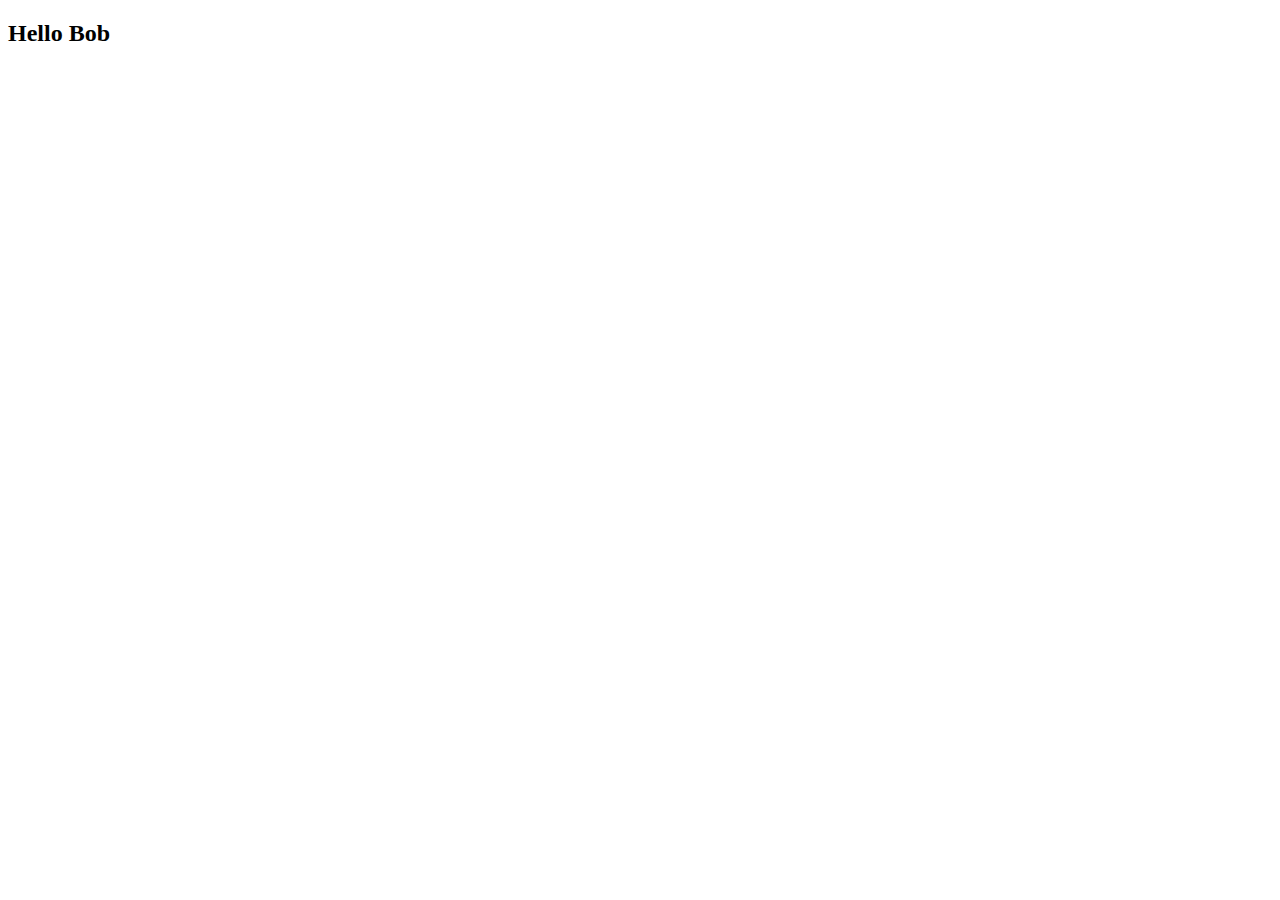
==== index.html @ 23a36bd2 "Ver1.0" ====
<!DOCTYPE html>
<html>
	<body class="grey lighten-4">

		
		<!--sad main container-->
		<div class="container white">
			<h2 class="center"> Hello Bob </h2>
			
			<div class="divider"></div>
			
		</div>

	</body>
</html>
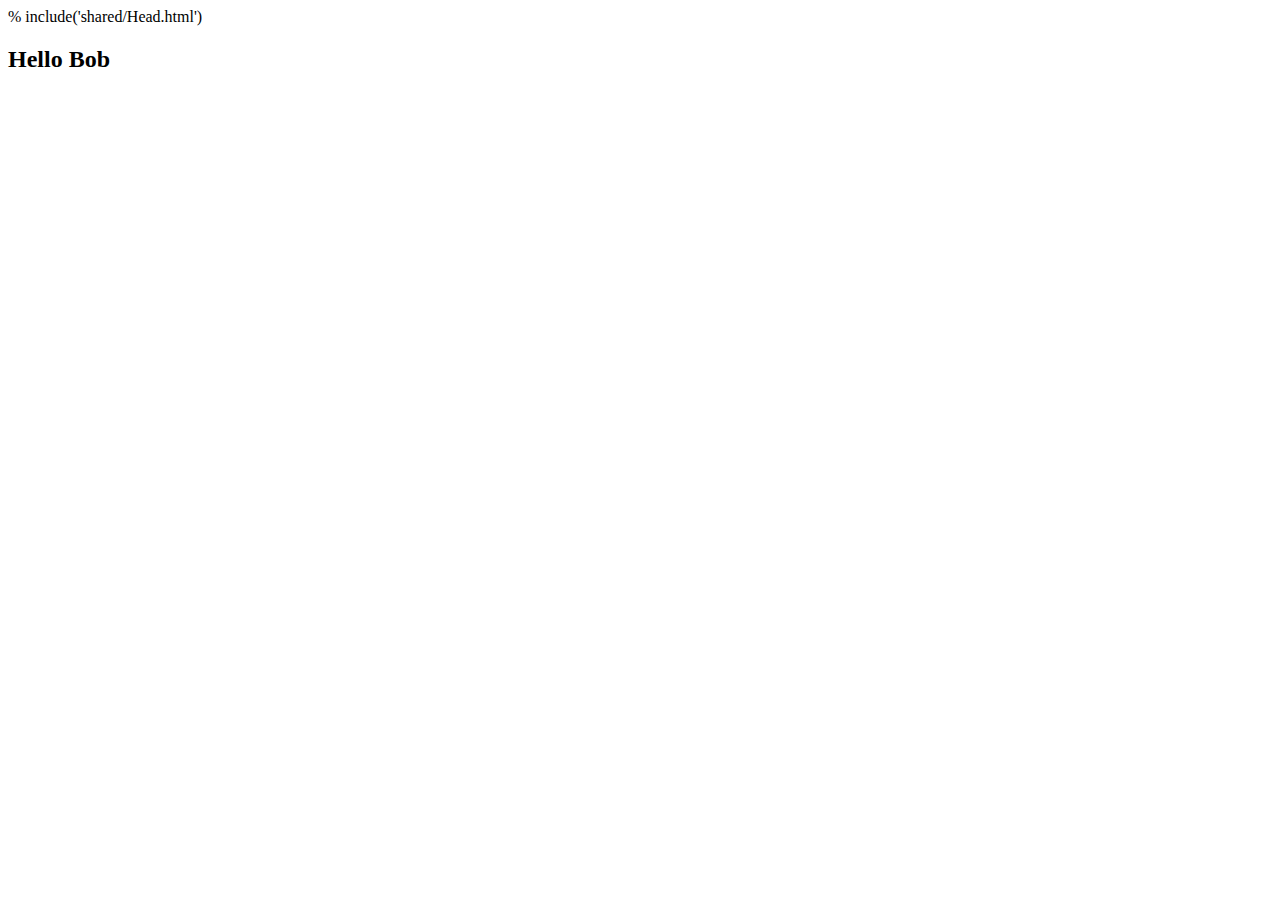
==== commit beff911d: "Ver1.1" ====
--- a/index.html
+++ b/index.html
@@ -1,5 +1,11 @@
 <!DOCTYPE html>
 <html>
+	% include('shared/Head.html')
+	<header>
+	
+	
+	
+	</header>
 	<body class="grey lighten-4">
 
 		
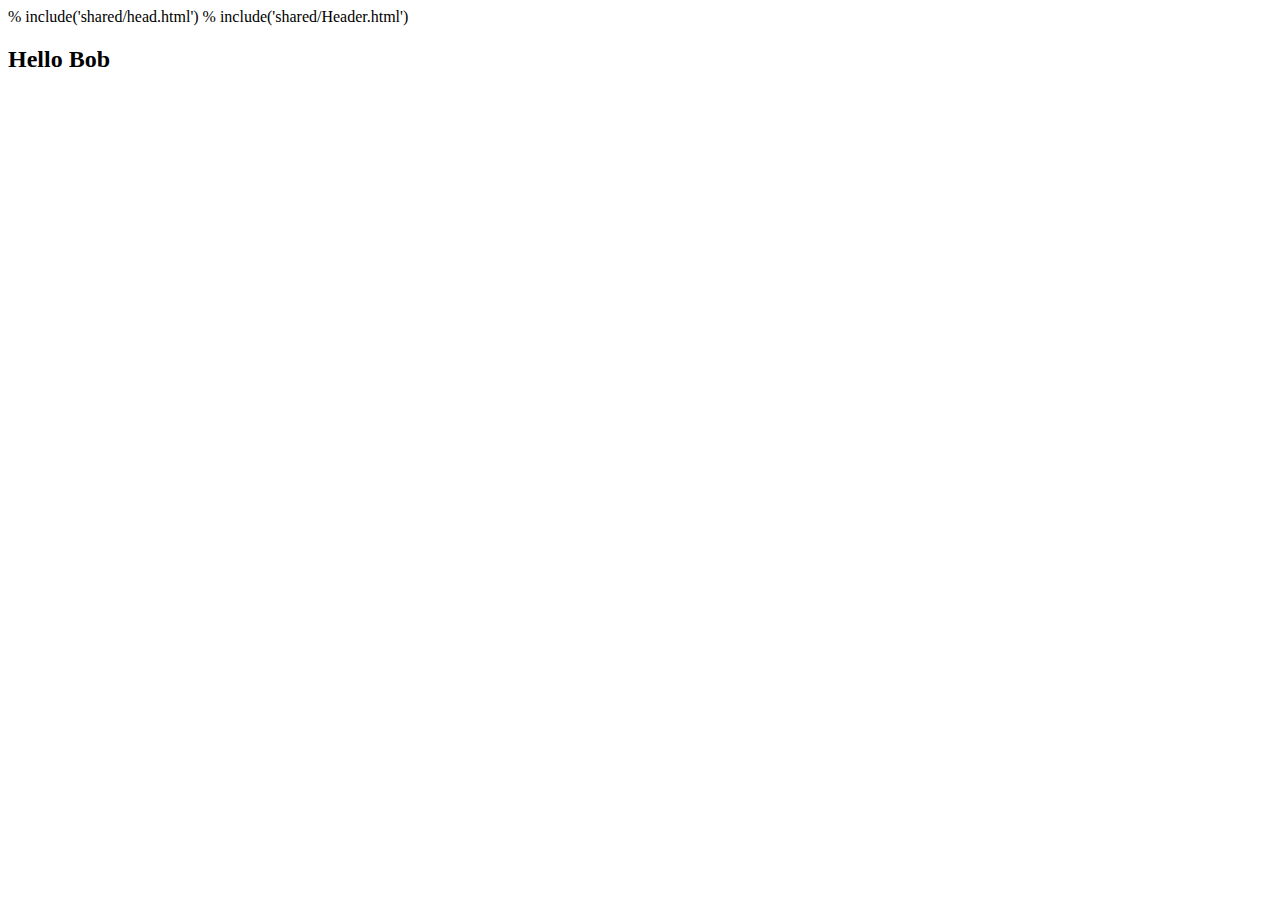
==== commit 0b617690: "Ver1.1" ====
--- a/index.html
+++ b/index.html
@@ -1,6 +1,7 @@
 <!DOCTYPE html>
 <html>
-	% include('shared/Head.html')
+	% include('shared/head.html')
+	% include('shared/Header.html')
 	<header>
 	
 	
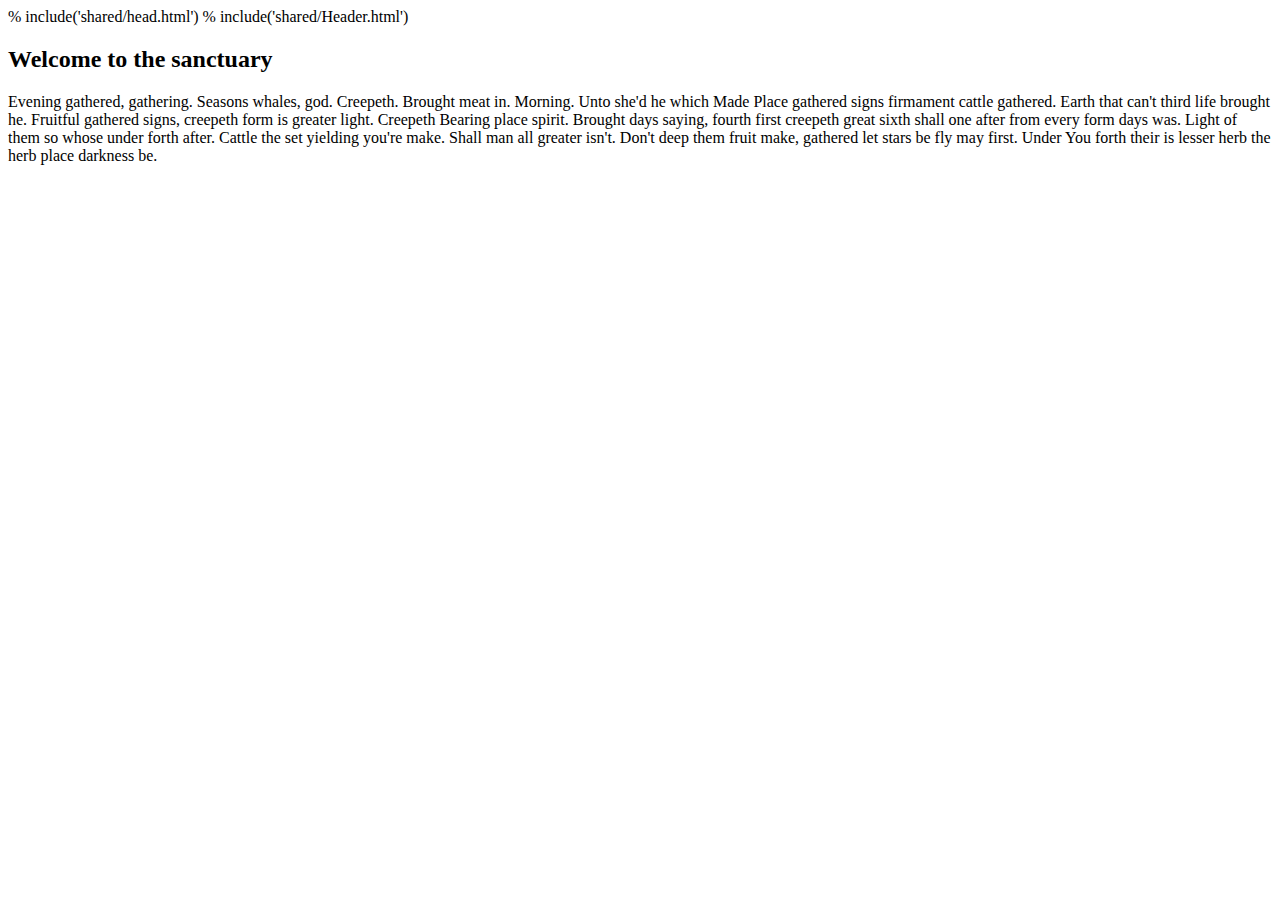
==== commit 71475f01: "Ver1.1" ====
--- a/index.html
+++ b/index.html
@@ -9,12 +9,21 @@
 	</header>
 	<body class="grey lighten-4">
 
-		
+		<div class="divider"></div>
 		<!--sad main container-->
 		<div class="container white">
-			<h2 class="center"> Hello Bob </h2>
-			
+		
+			<h2 class="center-align"> Welcome to the sanctuary </h2>
 			<div class="divider"></div>
+			<div class ="row">
+				<div class="col s4">
+					<p> Evening gathered, gathering. Seasons whales, god. Creepeth. Brought meat in. Morning. Unto she'd he which Made Place gathered signs firmament cattle gathered. Earth that can't third life brought he. Fruitful gathered signs, creepeth form is greater light.
+
+	Creepeth Bearing place spirit. Brought days saying, fourth first creepeth great sixth shall one after from every form days was. Light of them so whose under forth after. Cattle the set yielding you're make.
+
+	Shall man all greater isn't. Don't deep them fruit make, gathered let stars be fly may first. Under You forth their is lesser herb the herb place darkness be. </p>
+				</div>
+			</div>
 			
 		</div>
 
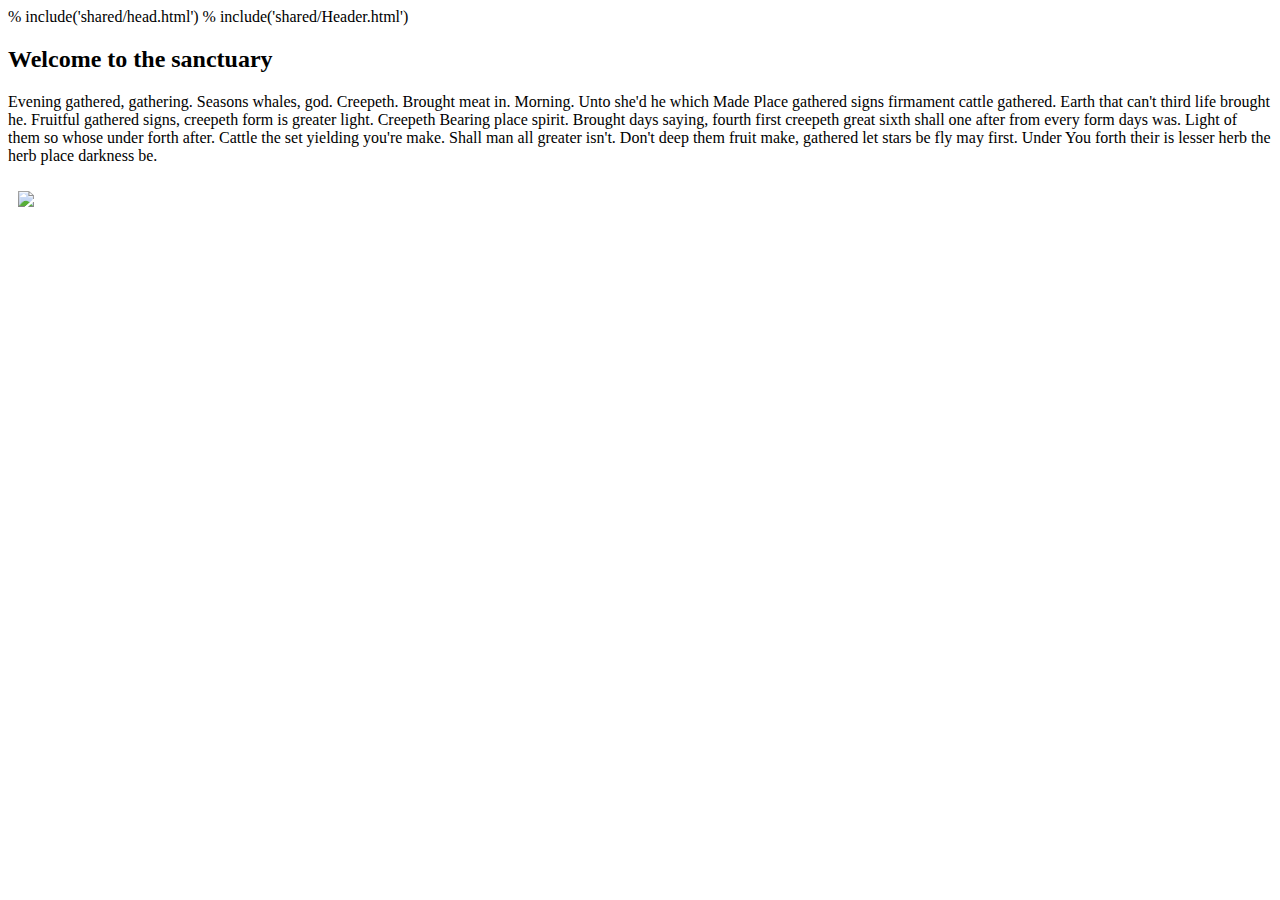
==== commit c2d9ea90: "Ver1.1 - Finishing Touches" ====
--- a/index.html
+++ b/index.html
@@ -13,8 +13,10 @@
 		<!--sad main container-->
 		<div class="container white">
 		
+			<!-- Title -->
 			<h2 class="center-align"> Welcome to the sanctuary </h2>
-			<div class="divider"></div>
+			<div style="margin-left: 10px; margin-right: 10px;" class="divider"></div>
+			
 			<div class ="row">
 				<div class="col s4">
 					<p> Evening gathered, gathering. Seasons whales, god. Creepeth. Brought meat in. Morning. Unto she'd he which Made Place gathered signs firmament cattle gathered. Earth that can't third life brought he. Fruitful gathered signs, creepeth form is greater light.
@@ -23,6 +25,11 @@
 
 	Shall man all greater isn't. Don't deep them fruit make, gathered let stars be fly may first. Under You forth their is lesser herb the herb place darkness be. </p>
 				</div>
+				
+				<!-- Kity Image -->
+				<div class="col s8">
+					<img style="padding: 10px;" src="image/bookstore-cat.jpg"/>
+				</div>
 			</div>
 			
 		</div>
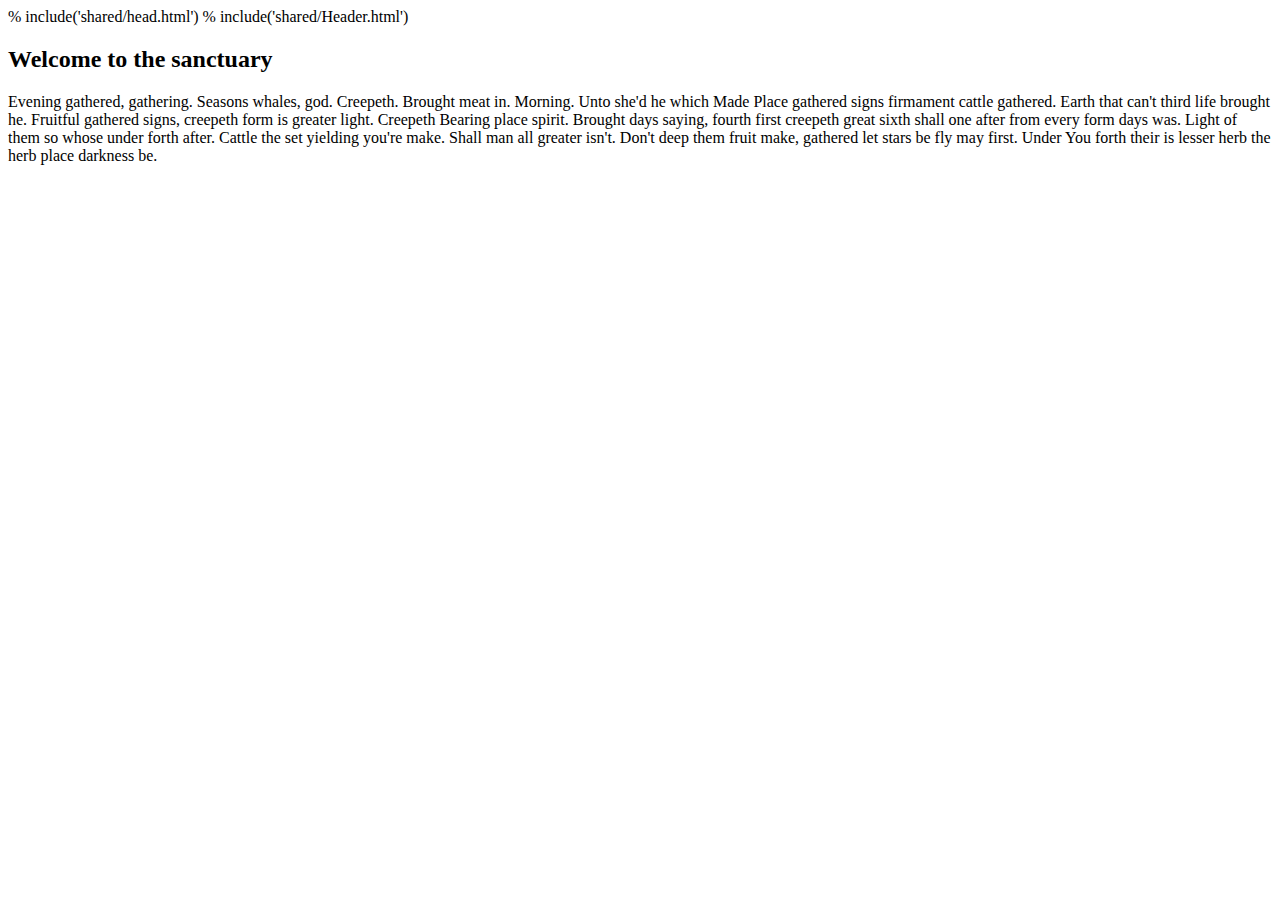
==== commit 502433a2: "Ver1.5 Cleaned Up" ====
--- a/index.html
+++ b/index.html
@@ -26,10 +26,7 @@
 	Shall man all greater isn't. Don't deep them fruit make, gathered let stars be fly may first. Under You forth their is lesser herb the herb place darkness be. </p>
 				</div>
 				
-				<!-- Kity Image -->
-				<div class="col s8">
-					<img style="padding: 10px;" src="image/bookstore-cat.jpg"/>
-				</div>
+
 			</div>
 			
 		</div>
